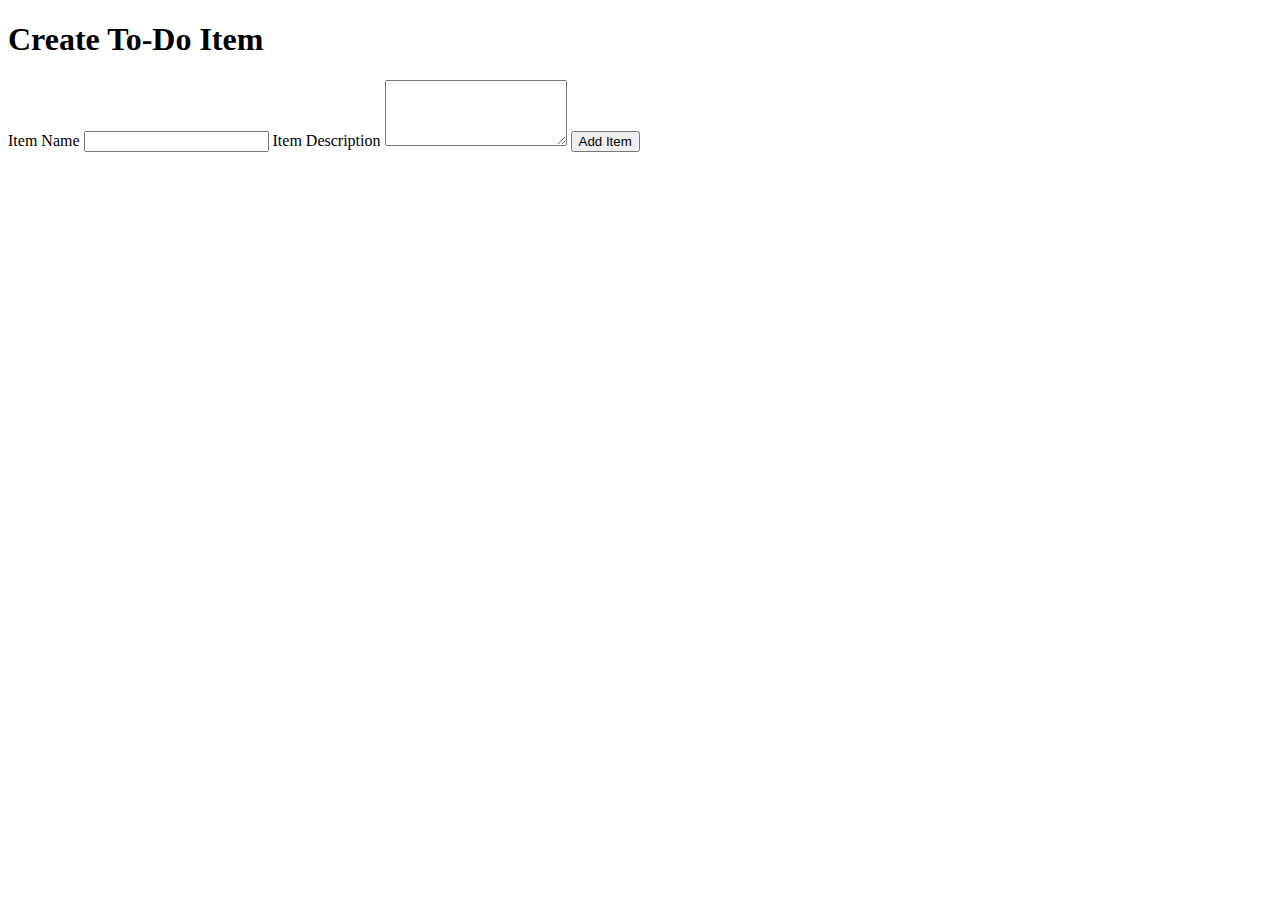
==== templates/to-do.html @ fe1263eb "to-do frontend feature implemented" ====
<!DOCTYPE html>
<html lang="en">
  <head>
    <meta charset="UTF-8" />
    <meta name="viewport" content="width=device-width, initial-scale=1.0" />
    <title>To-Do</title>
    <link rel="stylesheet" href="{{ url_for('static', filename='style.css') }}" />
  </head>
  <body>
    <div class="container todo-container">
      <h1>Create To-Do Item</h1>
      <form method="POST" action="/to-do/add">
        <label for="item_name">Item Name</label>
        <input type="text" id="item_name" name="item_name" required />

        <label for="item_desc">Item Description</label>
        <textarea id="item_desc" name="item_desc" rows="4" required></textarea>

        <button type="submit">Add Item</button>
      </form>
    </div>
  </body>
</html>
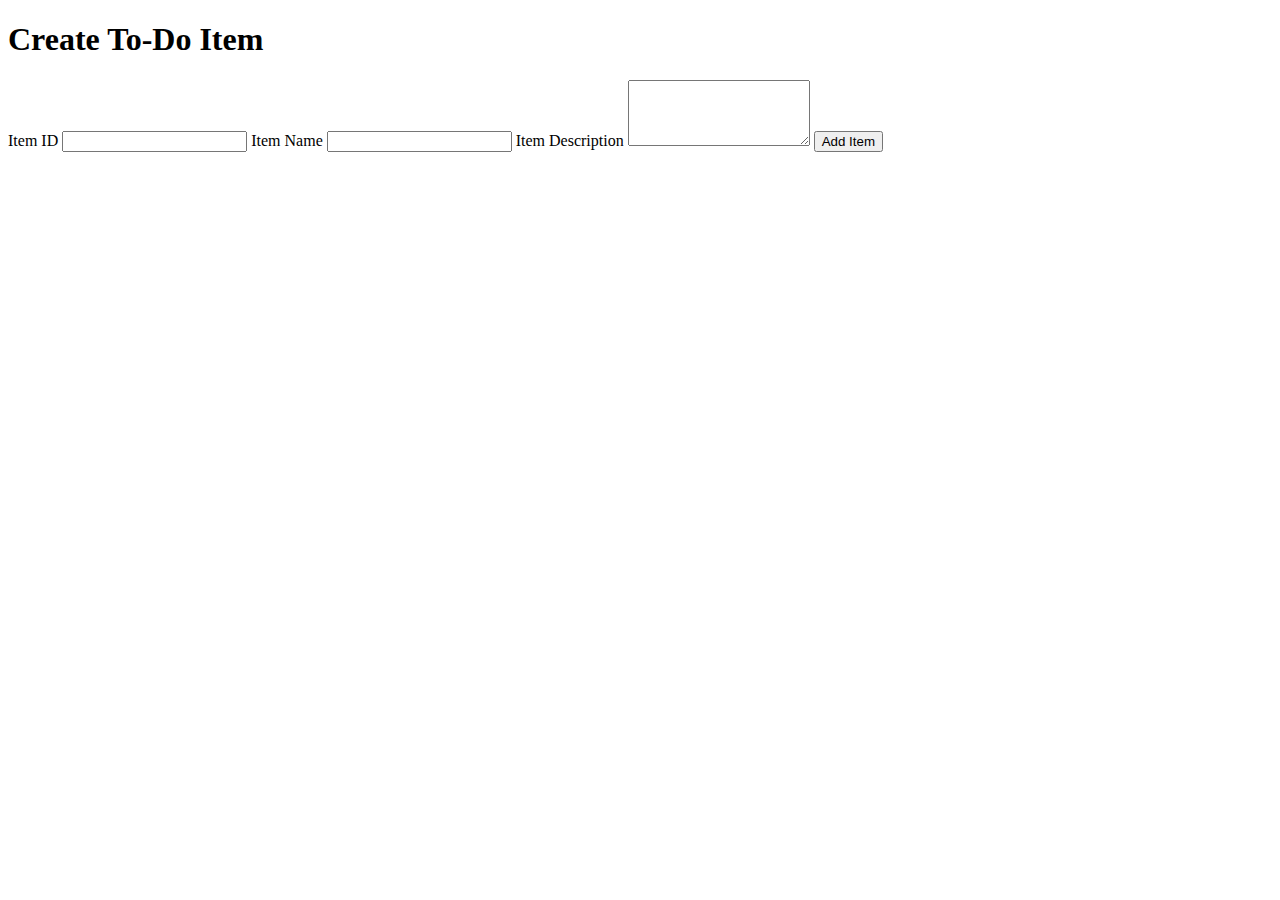
==== commit ca46b57d: "Added Item ID" ====
--- a/templates/to-do.html
+++ b/templates/to-do.html
@@ -10,6 +10,8 @@
     <div class="container todo-container">
       <h1>Create To-Do Item</h1>
       <form method="POST" action="/to-do/add">
+        <label for="item_id">Item ID</label>
+        <input type="text" id="item_id" name="item_id" required />
         <label for="item_name">Item Name</label>
         <input type="text" id="item_name" name="item_name" required />
 
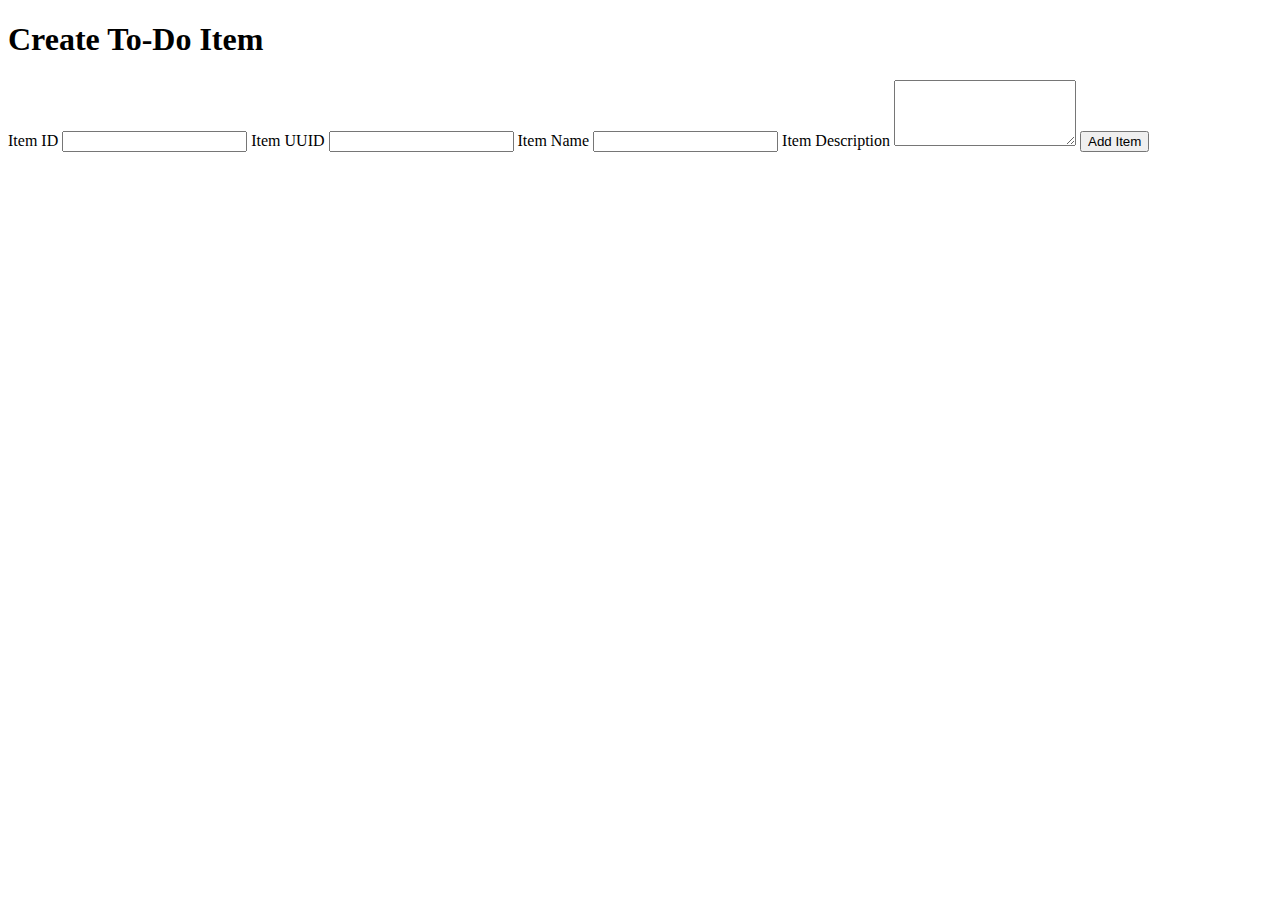
==== commit 9a3bafca: "Added Item UUID" ====
--- a/templates/to-do.html
+++ b/templates/to-do.html
@@ -12,6 +12,8 @@
       <form method="POST" action="/to-do/add">
         <label for="item_id">Item ID</label>
         <input type="text" id="item_id" name="item_id" required />
+        <label for="item_uid">Item UUID</label>
+        <input type="text" id="item_uid" name="item_uid" required />
         <label for="item_name">Item Name</label>
         <input type="text" id="item_name" name="item_name" required />
 
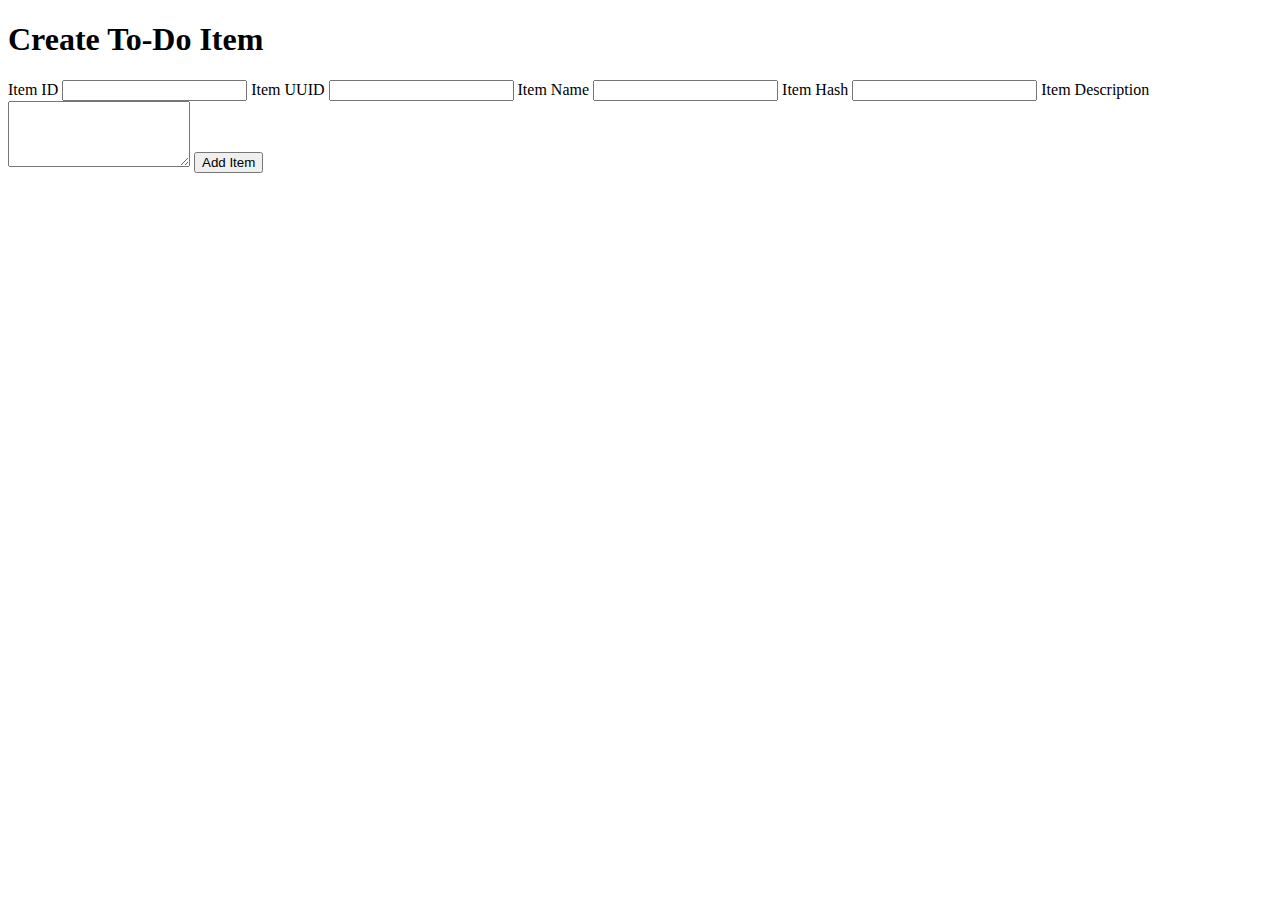
==== commit 5a6bc56d: "Added Item Hash" ====
--- a/templates/to-do.html
+++ b/templates/to-do.html
@@ -16,6 +16,8 @@
         <input type="text" id="item_uid" name="item_uid" required />
         <label for="item_name">Item Name</label>
         <input type="text" id="item_name" name="item_name" required />
+        <label for="item_hash">Item Hash</label>
+        <input type="text" id="item_hash" name="item_hash" required />
 
         <label for="item_desc">Item Description</label>
         <textarea id="item_desc" name="item_desc" rows="4" required></textarea>
